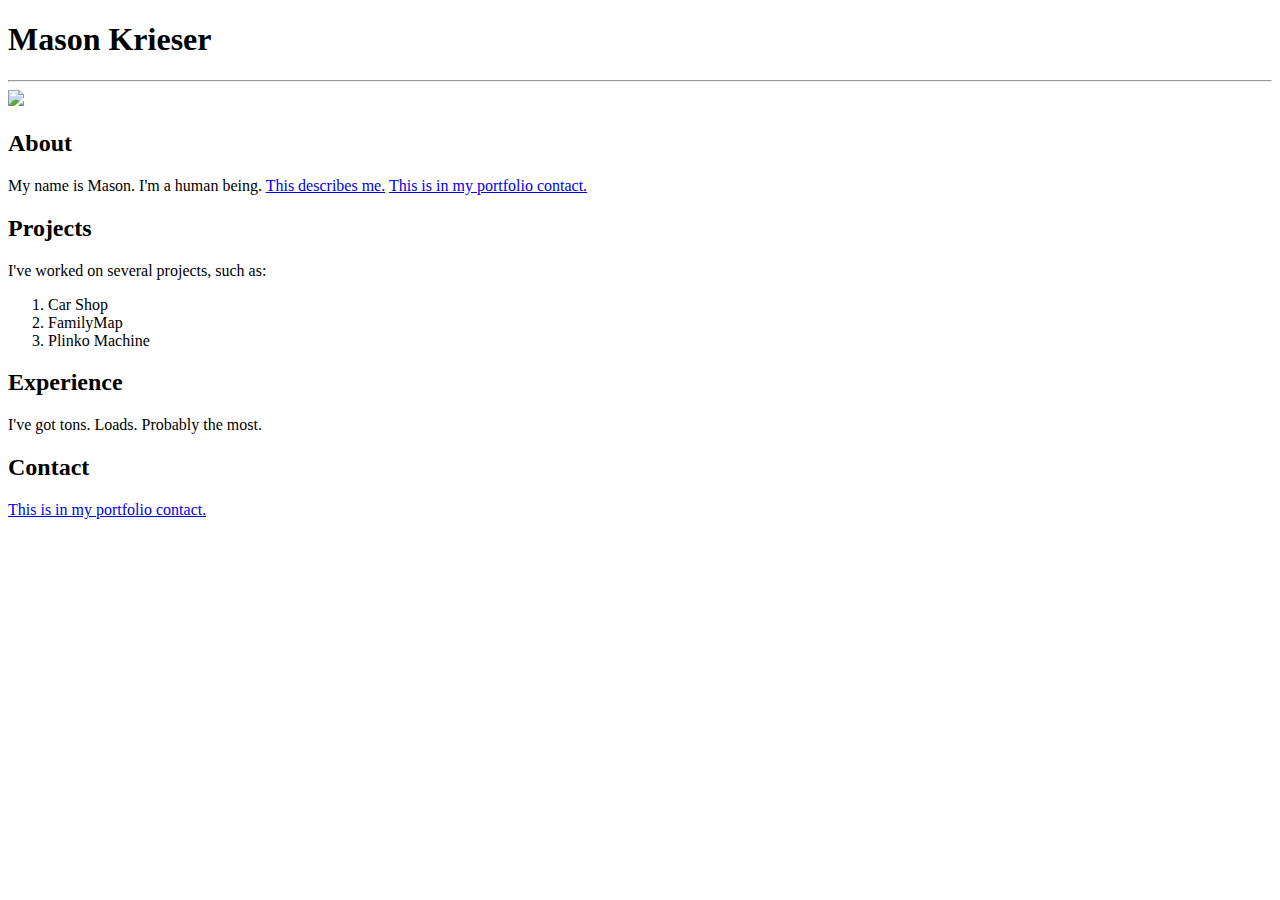
==== index.html @ 7fcdebb8 "Added index" ====
<!DOCTYPE html>
<html>
<head>
<title>Mason Krieser</title>
</head>
<body>

<h1>Mason Krieser</h1>
<hr>

<img src="https://media.giphy.com/media/qqiPVpkKEHCTK/giphy.gif" />

<h2>About</h2>
<p>My name is Mason. I'm a human being.
<a href="http://iamawesome.com/">This describes me.</a>
<a href="contact.html/">This is in my portfolio contact.</a>
</p>

<h2>Projects</h2>
<p>I've worked on several projects, such as:
<ol>
	<li>Car Shop</li>
	<li>FamilyMap</li>
	<li>Plinko Machine</li>
</ol></p>

<h2>Experience</h2>
<p>I've got tons. Loads. Probably the most.</p>

<h2>Contact</h2>
<p><a href="contact.html/">This is in my portfolio contact.</a></p>

</body>
</html>
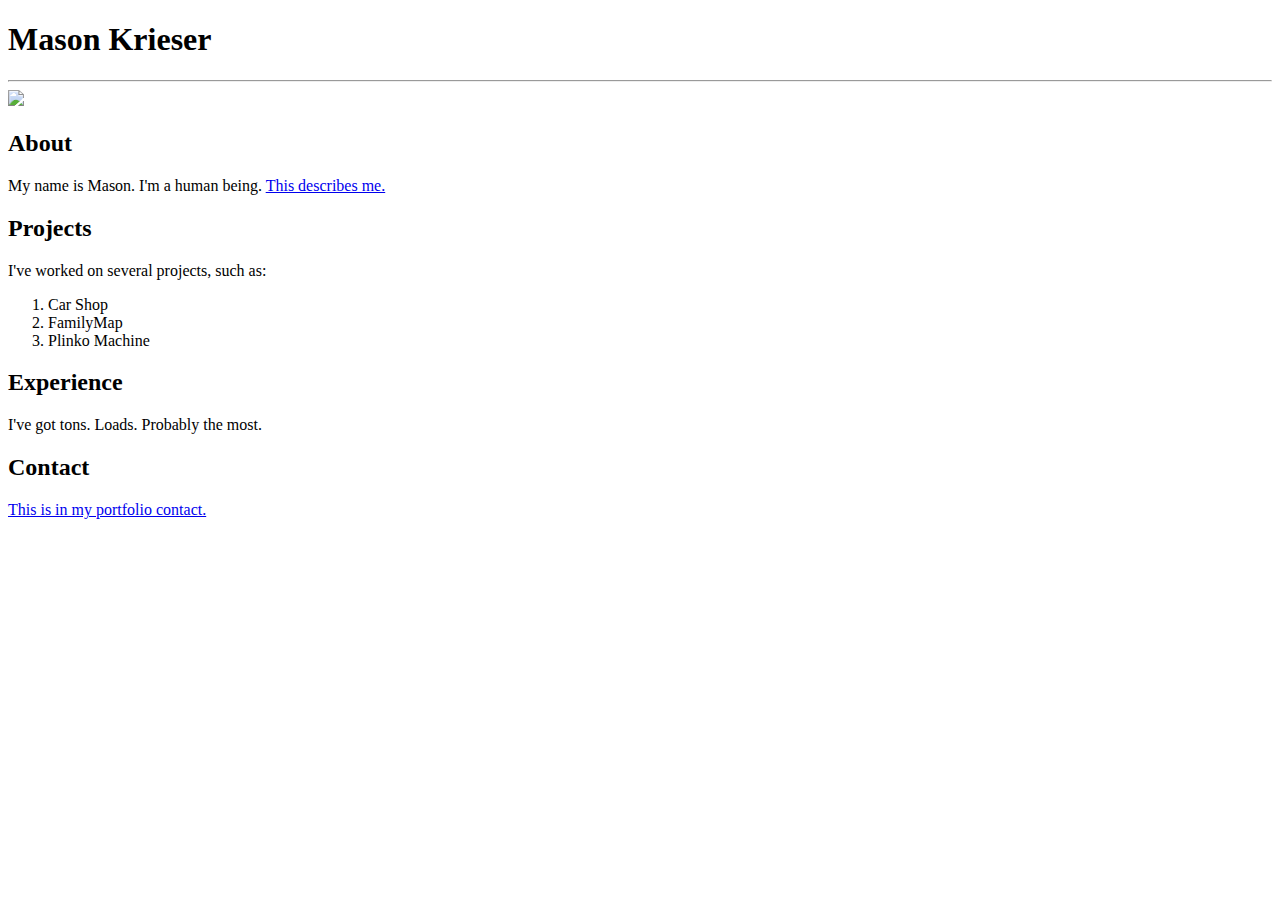
==== commit 8e5446c2: "Edited index" ====
--- a/index.html
+++ b/index.html
@@ -13,7 +13,6 @@
 <h2>About</h2>
 <p>My name is Mason. I'm a human being.
 <a href="http://iamawesome.com/">This describes me.</a>
-<a href="contact.html/">This is in my portfolio contact.</a>
 </p>
 
 <h2>Projects</h2>
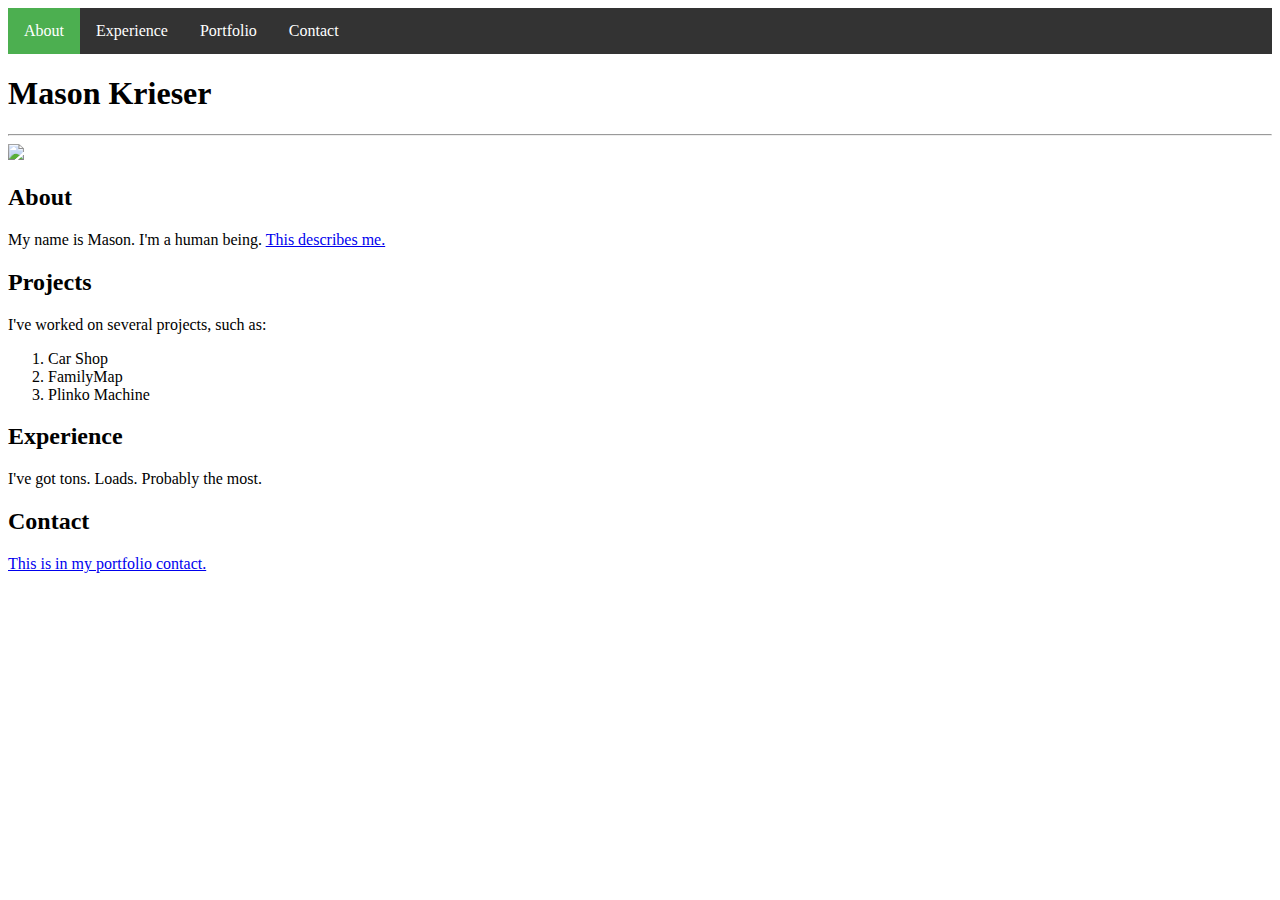
==== commit 1d36686a: "Added all files" ====
--- a/index.html
+++ b/index.html
@@ -2,8 +2,18 @@
 <html>
 <head>
 <title>Mason Krieser</title>
+<link rel="stylesheet" href="portfolio.css">
 </head>
 <body>
+
+<nav>
+	<ul>
+		<li><a class ="active" href="#home">About</a></li>
+		<li><a href="#news">Experience</a></li>
+		<li><a href="#contact">Portfolio</a></li>
+		<li><a href="#about">Contact</a></li>
+	</ul>
+</nav>
 
 <h1>Mason Krieser</h1>
 <hr>
--- a/portfolio.css
+++ b/portfolio.css
@@ -0,0 +1,27 @@
+ul {
+    list-style-type: none;
+    margin: 0;
+    padding: 0;
+    overflow: hidden;
+    background-color: #333;
+}
+
+li a {
+    display: block;
+    color: white;
+    text-align: center;
+    padding: 14px 16px;
+    text-decoration: none;
+}
+
+li a:hover:not(.active) {
+    background-color: #111;
+}
+
+.active {
+    background-color: #4CAF50;
+}
+
+nav li {
+    float: left;
+}
